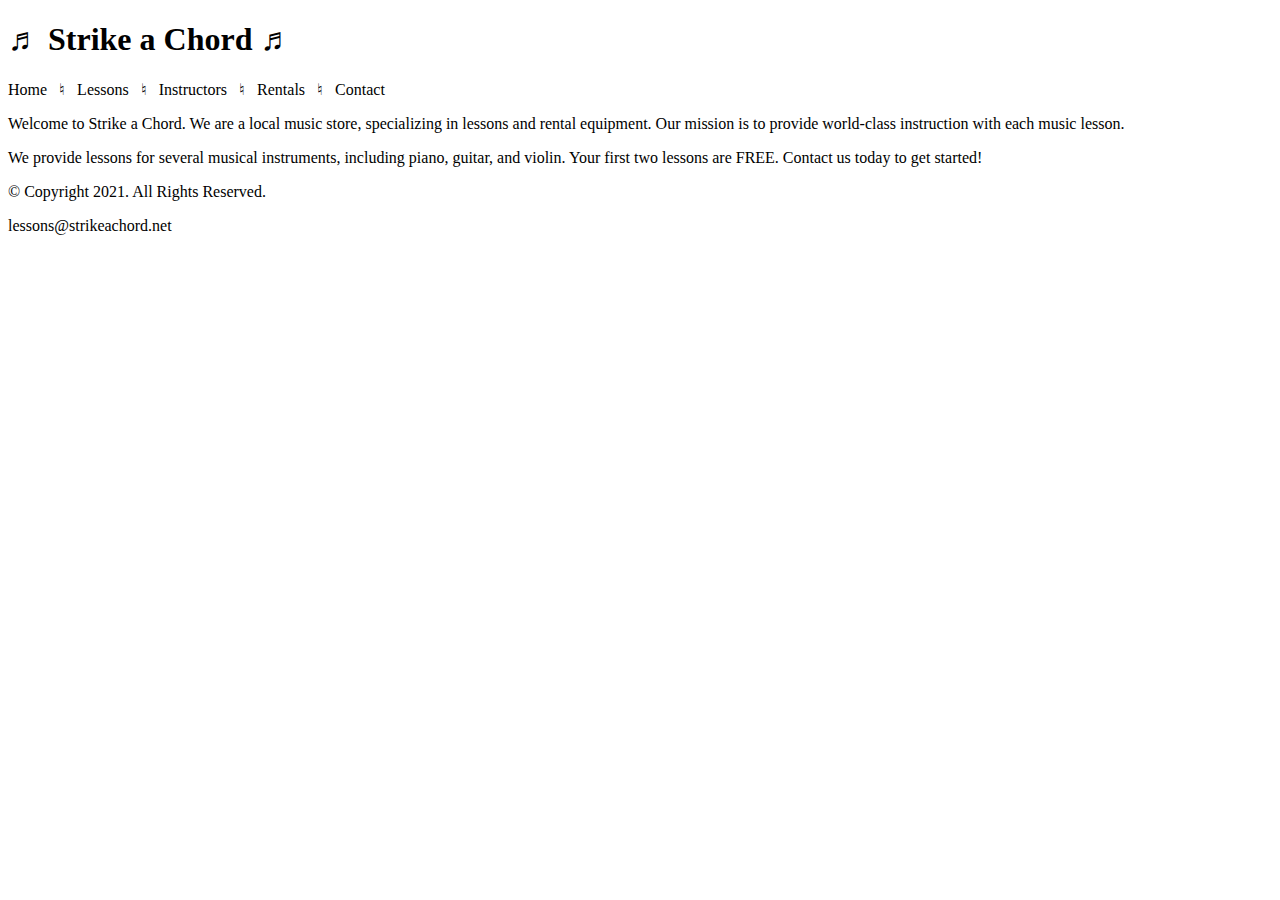
==== index.html @ 3ae35f9b "Created index.html" ====
<!DOCTYPE html>
<html lang="en">
    <!--
      Student Name:Laura Ristoff
      File Name: index.html 
      Date: 4/1/2021
      -->
<head>
    <meta charset="utf-8">
    <title>Strike a Chord: Home Page</title>
</head>
<body>
    <header>
        <h1>&#9836; Strike a Chord &#9836;</h1>
    </header>

    <nav>
        <p>Home &nbsp; &#9838; &nbsp;  
Lessons &nbsp; &#9838; &nbsp;
Instructors &nbsp; &#9838; &nbsp; 
Rentals &nbsp; &#9838; &nbsp; 
Contact</p>
    </nav>

        <!-- USE THE MAIN AREA TO ADD THE MAIN CONTENT TO THE WEBPAGE -->
    <main>
      <p>Welcome to Strike a Chord. We are a local music store, specializing in lessons and rental equipment. Our mission is to provide world-class instruction with each music lesson.</p>
 
<p>We provide lessons for several musical instruments, including piano, guitar, and violin. Your first two lessons are FREE. Contact us today to get started!</p>

    </main>

    <footer>
        <p>&copy; Copyright 2021. All Rights Reserved.</p>
        <p>lessons@strikeachord.net</p>
    </footer>

</body>
</html>
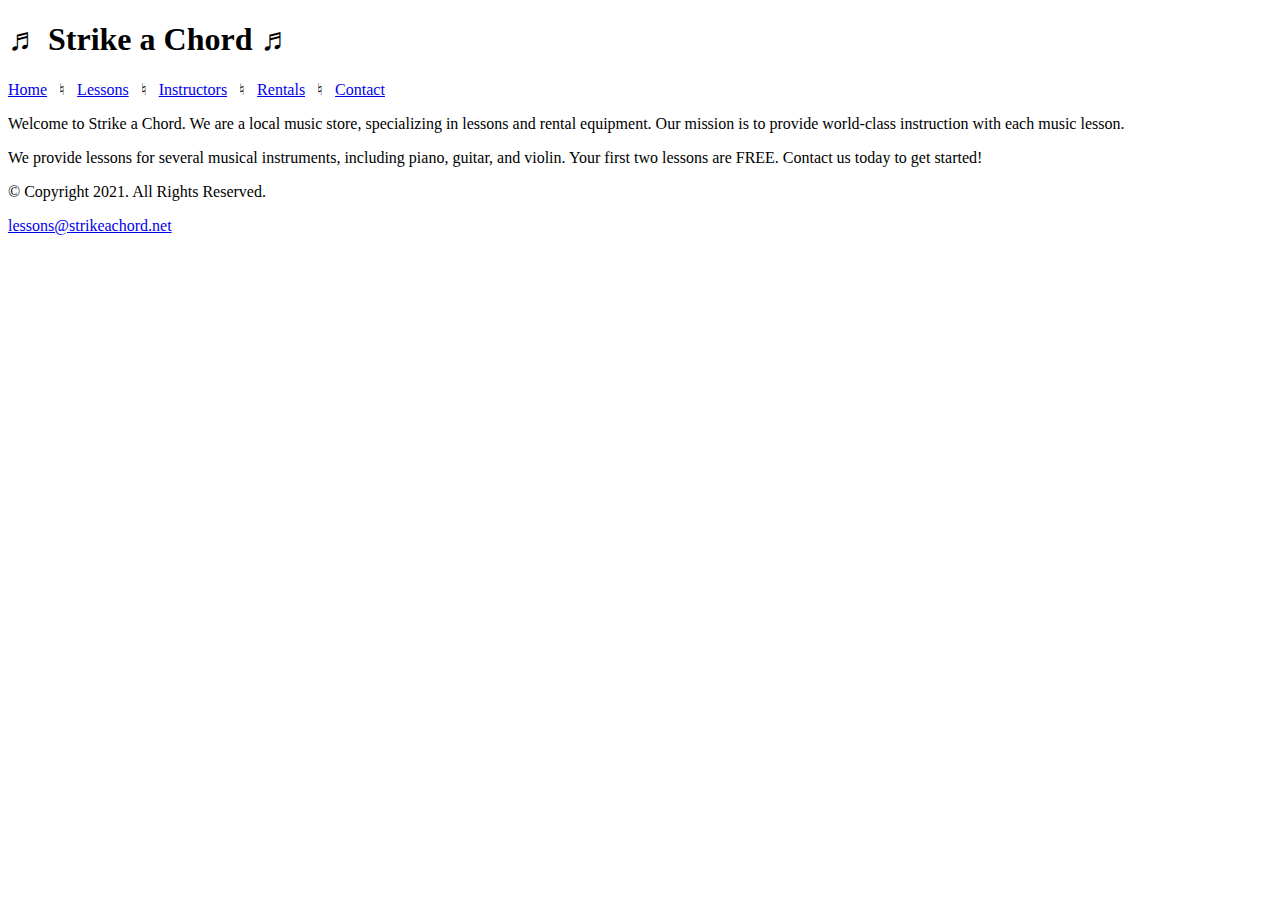
==== commit 6ee11274: "updated code files" ====
--- a/index.html
+++ b/index.html
@@ -8,6 +8,7 @@
 <head>
     <meta charset="utf-8">
     <title>Strike a Chord: Home Page</title>
+    <link href="music/lessons.html">
 </head>
 <body>
     <header>
@@ -15,24 +16,25 @@
     </header>
 
     <nav>
-        <p>Home &nbsp; &#9838; &nbsp;  
-Lessons &nbsp; &#9838; &nbsp;
-Instructors &nbsp; &#9838; &nbsp; 
-Rentals &nbsp; &#9838; &nbsp; 
-Contact</p>
+        <p><a href="index.html">Home</a> &nbsp; &#9838; &nbsp;  
+        <a href="lessons.html">Lessons</a> &nbsp; &#9838; &nbsp;
+        <a href="instructors.html">Instructors</a> &nbsp; &#9838; &nbsp; 
+        <a href="rentals.html">Rentals</a> &nbsp; &#9838; &nbsp; 
+        <a href="contact.html">Contact</a></p>
     </nav>
 
         <!-- USE THE MAIN AREA TO ADD THE MAIN CONTENT TO THE WEBPAGE -->
     <main>
-      <p>Welcome to Strike a Chord. We are a local music store, specializing in lessons and rental equipment. Our mission is to provide world-class instruction with each music lesson.</p>
+      <div id="intro">
+        <p>Welcome to Strike a Chord. We are a local music store, specializing in lessons and rental equipment. Our mission is to provide world-class instruction with each music lesson.</p>
  
-<p>We provide lessons for several musical instruments, including piano, guitar, and violin. Your first two lessons are FREE. Contact us today to get started!</p>
-
+        <p>We provide lessons for several musical instruments, including piano, guitar, and violin. Your first two lessons are FREE. Contact us today to get started!</p>
+</div>
     </main>
 
     <footer>
         <p>&copy; Copyright 2021. All Rights Reserved.</p>
-        <p>lessons@strikeachord.net</p>
+        <p><a href="mailto:lessons@strikeachord.net">lessons@strikeachord.net</a></p>
     </footer>
 
 </body>
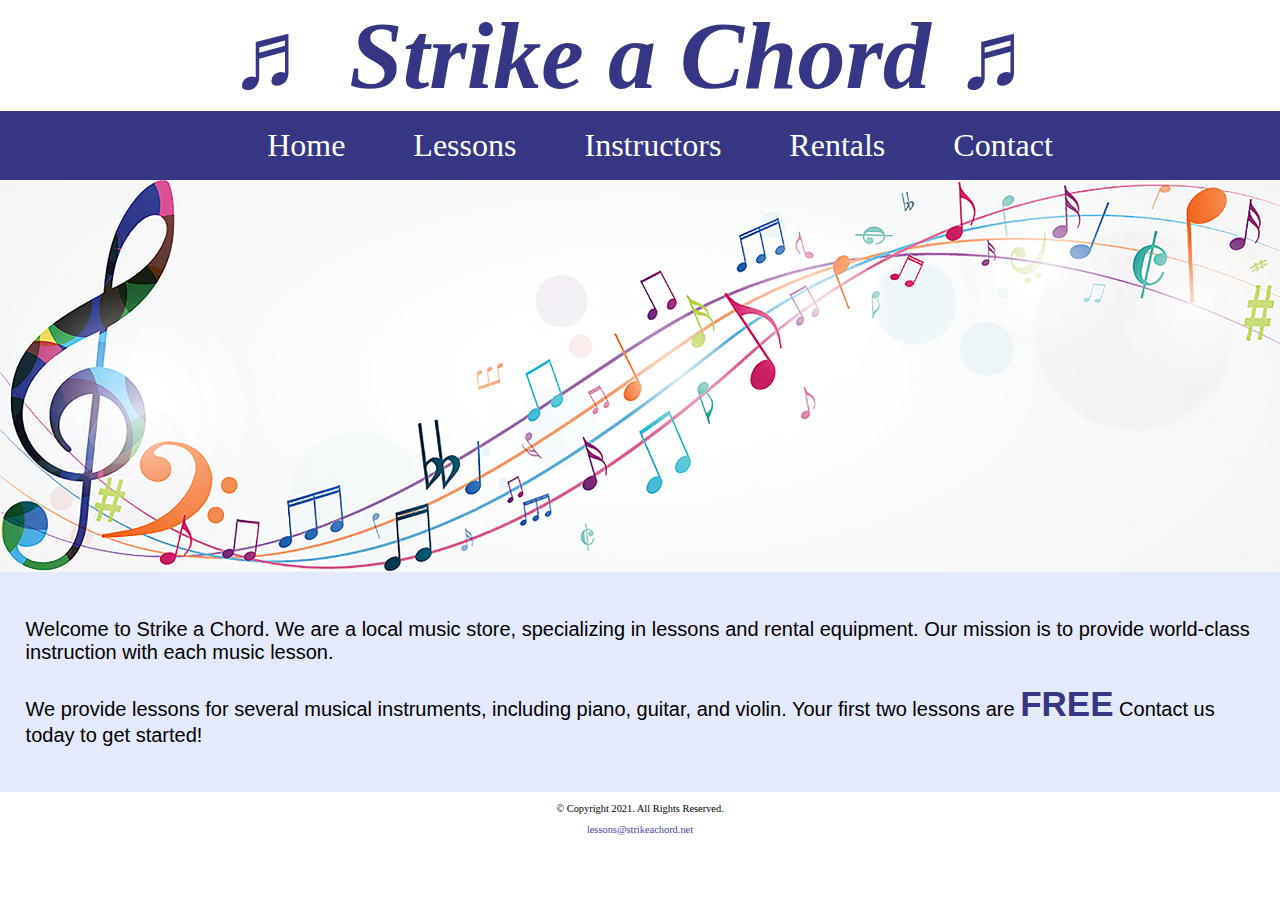
==== commit ced39faa: "updated source code" ====
--- a/index.html
+++ b/index.html
@@ -8,7 +8,7 @@
 <head>
     <meta charset="utf-8">
     <title>Strike a Chord: Home Page</title>
-    <link href="music/lessons.html">
+    <link rel="stylesheet" href="css/styles.css">
 </head>
 <body>
     <header>
@@ -16,19 +16,26 @@
     </header>
 
     <nav>
-        <p><a href="index.html">Home</a> &nbsp; &#9838; &nbsp;  
-        <a href="lessons.html">Lessons</a> &nbsp; &#9838; &nbsp;
-        <a href="instructors.html">Instructors</a> &nbsp; &#9838; &nbsp; 
-        <a href="rentals.html">Rentals</a> &nbsp; &#9838; &nbsp; 
-        <a href="contact.html">Contact</a></p>
+      <ul>
+        <li><a href="index.html">Home</a></li>
+        <li><a href="lessons.html">Lessons</a></li>
+        <li><a href="instructors.html">Instructors</a></li>
+        <li><a href="rentals.html">Rentals</a></li> 
+        <li><a href="contact.html">Contact</a></li>
+      </ul>
     </nav>
+
+    <!-- Hero Image -->
+    <div id="hero">
+      <img src="images/music-notes.png" alt="colorful music notes">
+    </div>
 
         <!-- USE THE MAIN AREA TO ADD THE MAIN CONTENT TO THE WEBPAGE -->
     <main>
       <div id="intro">
         <p>Welcome to Strike a Chord. We are a local music store, specializing in lessons and rental equipment. Our mission is to provide world-class instruction with each music lesson.</p>
  
-        <p>We provide lessons for several musical instruments, including piano, guitar, and violin. Your first two lessons are FREE. Contact us today to get started!</p>
+        <p>We provide lessons for several musical instruments, including piano, guitar, and violin. Your first two lessons are <span class="action">FREE</span> Contact us today to get started!</p>
 </div>
     </main>
 
--- a/css/styles.css
+++ b/css/styles.css
@@ -0,0 +1,109 @@
+/*  
+Author: Laura Ristoff 
+File Name: styles.css
+Date: 04/02/2021
+*/
+
+/* CSS Reset */
+body, header, nav, main, footer, img, h1 {
+    margin: 0;
+    padding: 0;
+    border: 0;
+}
+
+/* Style rule for images */
+img {
+    max-width: 100%;
+    display: block;
+}
+
+/* Style rules for header content */
+header {
+    text-align: center;
+    font-size: 3em;
+    color: #373684;
+}
+ 
+header h1 {
+    font-style: italic;
+}
+
+/* Style rules for navigation area */
+nav {
+    background-color: #373684;
+}
+ 
+nav ul {
+    list-style-type: none;
+    margin: 0;
+    text-align: center;
+}
+ 
+nav li {
+    display: inline-block;
+    font-size: 2em;
+}
+ 
+nav li a {
+    display: block;
+    color: #fff;
+    text-align: center;
+    padding: 0.5em 1em;
+    text-decoration: none;
+}
+
+/* Style rules for main content */
+main {
+    padding: 2%;
+    background-color: #e5e9fc;
+    overflow: auto;
+    font-family: Verdana, Arial, sans-serif;
+}
+ 
+main p {
+    font-size: 1.25em;
+}
+ 
+.action {
+    font-size: 1.75em;
+    color: #373684; 
+    font-weight: bold;
+}
+
+#piano, #guitar, #violin {
+     width: 29%;
+     float: left;
+     margin: 0 2%;
+}
+ 
+#info {
+    clear: left;
+    background-color: #c0caf7;
+    padding: 1% 2%;
+}
+
+#contact {
+    text-align: center;
+}
+ 
+#contact a {
+    color: #4645a8;
+    text-decoration: none;
+    font-weight: bold;
+}
+ 
+.map {
+    border: 5px solid #373684;
+}
+
+/* Style rules for footer content */
+footer {
+    text-align: center;
+    font-size: 0.65em;
+    clear: left;  
+}
+ 
+footer a {
+    color: #4645a8;
+    text-decoration: none;
+}
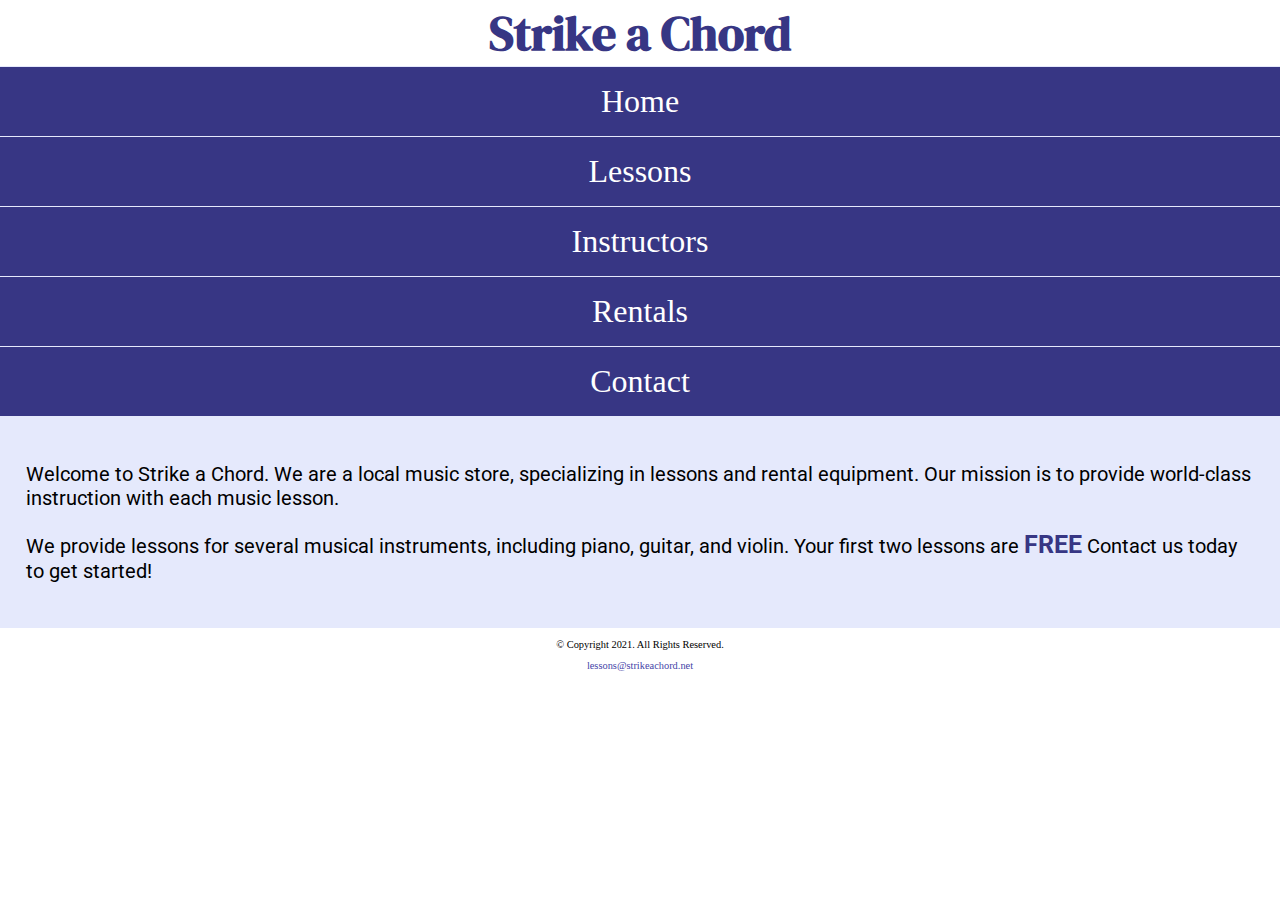
==== commit ec086665: "updated styles and html" ====
--- a/index.html
+++ b/index.html
@@ -3,16 +3,18 @@
     <!--
       Student Name:Laura Ristoff
       File Name: index.html 
-      Date: 4/1/2021
+      Date: 04/21/2021
       -->
 <head>
     <meta charset="utf-8">
     <title>Strike a Chord: Home Page</title>
     <link rel="stylesheet" href="css/styles.css">
+    <meta name="viewport" content="width=device-width, initial-scale=1.0">
+    <link href="https://fonts.googleapis.com/css2?family=DM+Serif+Display:ital@1&family=Roboto&display=swap" rel="stylesheet">
 </head>
 <body>
     <header>
-        <h1>&#9836; Strike a Chord &#9836;</h1>
+        <h1><span class="tab-desk">&#9836;</span> Strike a Chord <span class="tab-desk">&#9836;</span></h1>
     </header>
 
     <nav>
@@ -26,7 +28,7 @@
     </nav>
 
     <!-- Hero Image -->
-    <div id="hero">
+    <div id="hero" class="tab-desk">
       <img src="images/music-notes.png" alt="colorful music notes">
     </div>
 
--- a/css/styles.css
+++ b/css/styles.css
@@ -5,7 +5,7 @@
 */
 
 /* CSS Reset */
-body, header, nav, main, footer, img, h1 {
+body, header, nav, main, footer, img, h1, ul {
     margin: 0;
     padding: 0;
     border: 0;
@@ -17,15 +17,25 @@
     display: block;
 }
 
+/*Style rules for mobile viewport*/
+
+
+
+/*Hide tab-desk class*/
+.tab-desk {
+    display: none;
+}
+
 /* Style rules for header content */
 header {
     text-align: center;
-    font-size: 3em;
+    font-size: 1.5em;
     color: #373684;
+    
 }
  
 header h1 {
-    font-style: italic;
+    font-family: "DM Serif Display", serif;
 }
 
 /* Style rules for navigation area */
@@ -35,13 +45,13 @@
  
 nav ul {
     list-style-type: none;
-    margin: 0;
     text-align: center;
 }
  
 nav li {
-    display: inline-block;
+    display: block;
     font-size: 2em;
+    border-top: 1px solid #e5e9fc;
 }
  
 nav li a {
@@ -57,7 +67,7 @@
     padding: 2%;
     background-color: #e5e9fc;
     overflow: auto;
-    font-family: Verdana, Arial, sans-serif;
+    font-family: Roboto, sans-serif;
 }
  
 main p {
@@ -65,14 +75,12 @@
 }
  
 .action {
-    font-size: 1.75em;
+    font-size: 1.25em;
     color: #373684; 
     font-weight: bold;
 }
 
 #piano, #guitar, #violin {
-     width: 29%;
-     float: left;
      margin: 0 2%;
 }
  
@@ -82,14 +90,37 @@
     padding: 1% 2%;
 }
 
+#info ul {
+    margin-left: 10%;
+}
+
+.round {
+    border-radius: 8px;
+}
+
 #contact {
     text-align: center;
 }
  
-#contact a {
+#contact .email-link {
     color: #4645a8;
     text-decoration: none;
     font-weight: bold;
+}
+
+.tel-link {
+    background-color: #373684;
+        padding: 2%;
+        margin: 0 auto;
+        width: 80%;
+        text-align: center;
+        border-radius: 5px;
+} 
+.tel-link a {
+    color: #fff;
+        text-decoration: none;
+        font-size: 1.5em;
+        display: block;
 }
  
 .map {
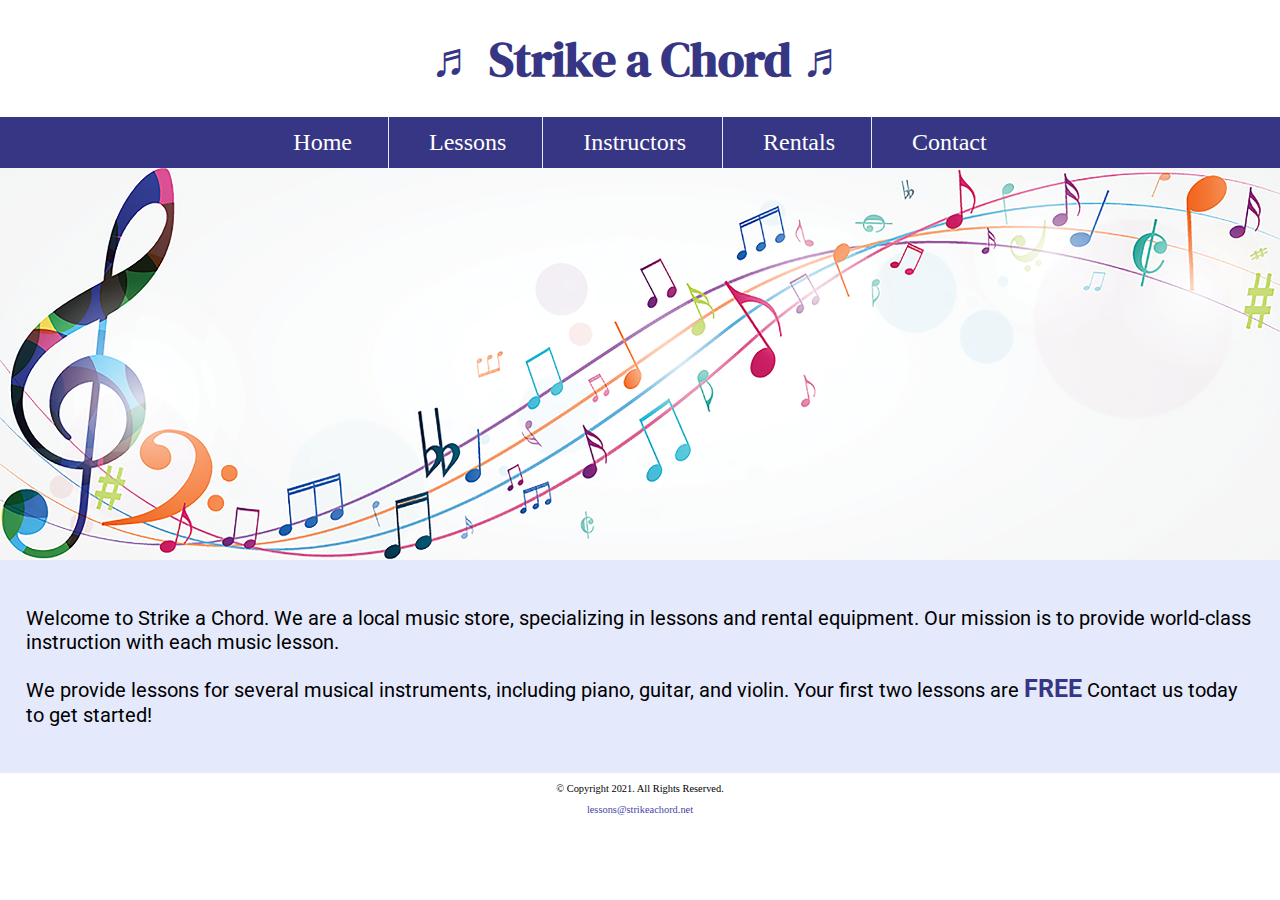
==== commit e84a71ac: "update css to include media queries for resposive viewports" ====
--- a/index.html
+++ b/index.html
@@ -3,7 +3,7 @@
     <!--
       Student Name:Laura Ristoff
       File Name: index.html 
-      Date: 04/21/2021
+      Date: 04/27/2021
       -->
 <head>
     <meta charset="utf-8">
--- a/css/styles.css
+++ b/css/styles.css
@@ -138,3 +138,86 @@
     color: #4645a8;
     text-decoration: none;
 }
+
+/* Media Query for Tablet Viewport */
+@media screen and (min-width: 550px), print {
+  
+  /* Tablet Viewport: Show tab-desk class, hide mobile class */  
+  .tab-desk {
+    display: block;
+  } 
+  .mobile {
+    display: none;  
+  } 
+ 
+  /* Tablet Viewport: Style rule for header content */     
+  span.tab-desk {
+    display: inline;
+  }
+
+  /*Tablet Viewport: Style rules for nav area*/
+  nav li {
+    border-top: none;
+    display: inline-block;
+    font-size: 1.5em;
+    border-right: 1px solid #e5e9fc;
+  }
+
+  nav li:last-child {
+    border-right: none;
+  }
+
+  nav li a {
+    padding: 0.25em 0.5em;
+  }
+
+  /*Tablet Viewport: Style rule for map*/
+  .map {
+    width: 500px;
+    height: 450px;
+  }
+
+}
+
+/*Media Query for Desktop Viewport*/
+@media screen and (min-width: 769px), print {
+
+  /*Desktop Viewport: Style rule for header*/
+  header {
+    padding: 2%;
+  }
+
+  /*Desktop Viewport: Style rule for nav area*/
+  nav li a {
+    padding: 0.5em 1.5em;
+  }
+
+  nav li a:hover {
+      background-color: #e5e9fc;
+      color: #373684;
+  }
+
+  /*Desktop Viewport: Style Rule for main content*/
+  #info ul {
+    margin-left: 5%;
+  }
+
+  main h3 {
+    font-size: 1.5em;
+  }
+
+  #piano, #guitar, #violin {
+    width: 29%;
+    float: left;
+    margin: 0 2%;
+  }
+
+}
+
+/*Media Query for Print*/
+@media print{
+  body {
+    background-color: #fff;
+    color: #000;
+  }
+}
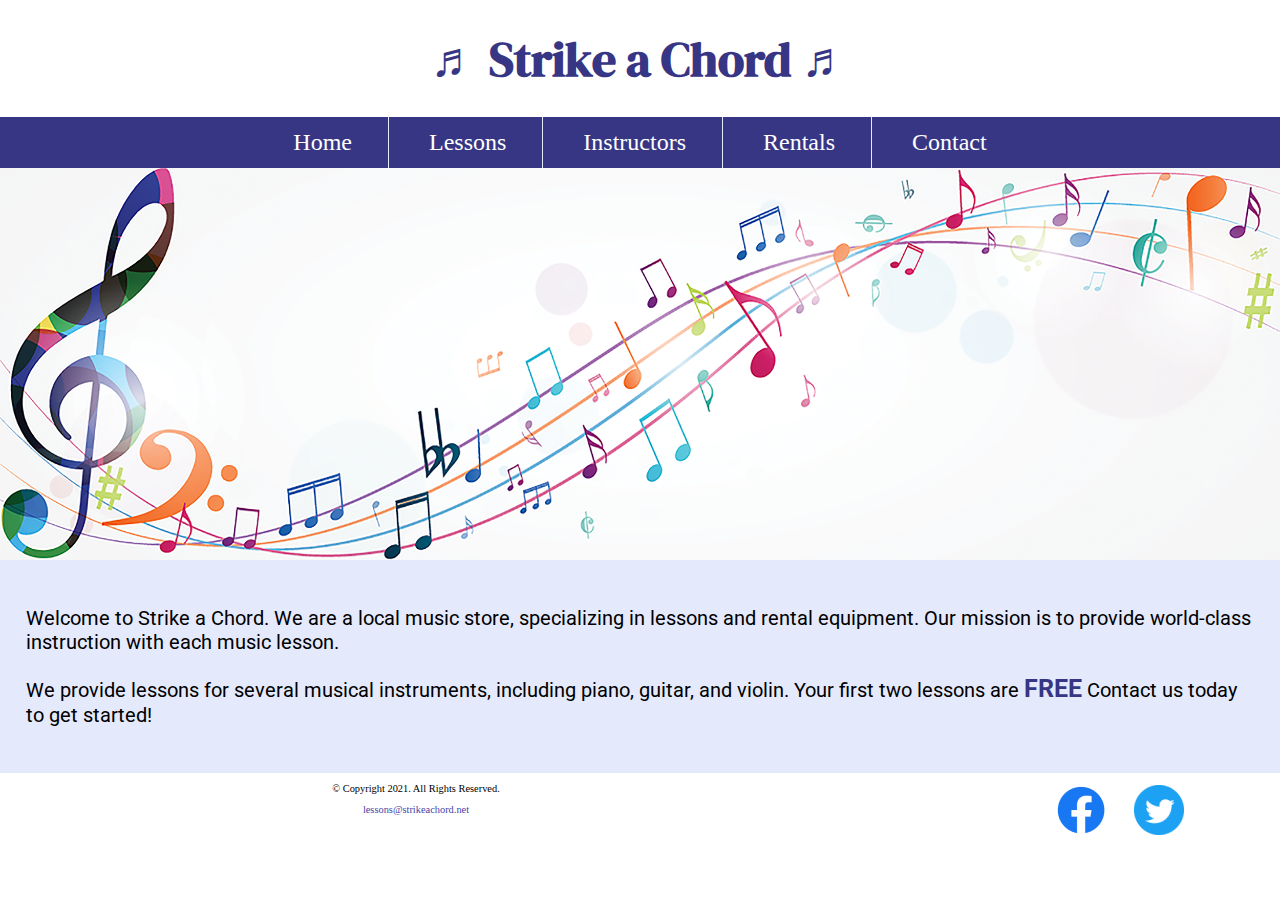
==== commit 9f6a01c7: "update footer with social icons and styles for footer" ====
--- a/index.html
+++ b/index.html
@@ -7,17 +7,39 @@
       -->
 <head>
     <meta charset="utf-8">
-    <title>Strike a Chord: Home Page</title>
+    <title>Music Lessons - Rentals | Strike a Chord.</title>
     <link rel="stylesheet" href="css/styles.css">
     <meta name="viewport" content="width=device-width, initial-scale=1.0">
     <link href="https://fonts.googleapis.com/css2?family=DM+Serif+Display:ital@1&family=Roboto&display=swap" rel="stylesheet">
+    <link rel="shortcut icon" href="images/favicon.ico">
+<link rel="icon" type="image/png" sizes="32x32" href="images/favicon-32.png">
+<link rel="apple-touch-icon" sizes="180x180" href="images/apple-touch-icon.png">
+<link rel="icon" sizes="192x192" href="images/android-chrome-192.png">
 </head>
 <body>
+
+  <!-- Mobile Nav -->  
+    <nav class="mobile-nav">
+        <div id="menu-links">
+            <a href="index.html">Home</a>
+            <a href="lessons.html">Lessons</a>
+            <a href="instructors.html">Instructors</a>
+            <a href="rentals.html">Rentals</a>
+            <a href="contact.html">Contact Us</a>
+        </div>
+        <a class="menu-icon" onclick="hamburger()">
+            <div>&#9776;</div>
+        </a>
+    </nav>
+
     <header>
         <h1><span class="tab-desk">&#9836;</span> Strike a Chord <span class="tab-desk">&#9836;</span></h1>
     </header>
 
-    <nav>
+    
+
+    <!--Tab/Desktop Nav-->
+    <nav class="tab-desk">
       <ul>
         <li><a href="index.html">Home</a></li>
         <li><a href="lessons.html">Lessons</a></li>
@@ -42,9 +64,15 @@
     </main>
 
     <footer>
+      <div class="copyright">
         <p>&copy; Copyright 2021. All Rights Reserved.</p>
         <p><a href="mailto:lessons@strikeachord.net">lessons@strikeachord.net</a></p>
+      </div>
+      <div class="social">
+        <a href="https://www.facebook.com"><img src="images/facebook-logo.png" alt="Facebook logo"></a>
+        <a href="https://www.twitter.com"><img src="images/twitter-logo.png" alt="Twitter logo"></a>
+      </div>
     </footer>
-
+  <script src="scripts/script.js"></script>
 </body>
 </html>
--- a/css/styles.css
+++ b/css/styles.css
@@ -5,7 +5,7 @@
 */
 
 /* CSS Reset */
-body, header, nav, main, footer, img, h1, ul {
+body, header, nav, main, footer, img, h1, ul,section, aside, figure, figcaption {
     margin: 0;
     padding: 0;
     border: 0;
@@ -17,14 +17,49 @@
     display: block;
 }
 
+/* Style rule for box sizing applies to all elements */  
+* {  
+        box-sizing: border-box; 
+     }
+
 /*Style rules for mobile viewport*/
 
-
-
+aside {
+  text-align: center;
+  font-size: 1.5em;
+  font-weight: bold;
+  color: #373684;
+  text-shadow: 3px 3px 10px #8280cb;
+}
+
+figure {
+  position: relative;
+  max-width: 275px;
+  margin: 2% auto;
+  border: 8px solid #373684;
+}
+
+figcaption {
+  position: absolute;
+  bottom: 0;
+  background: rgba(55, 54, 132, 0.7);
+  color: #fff;
+  width: 100%;
+  padding: 5% 0;
+  text-align: center;
+  font-family: Verdana, Arial, sans-serif;
+  font-size: 1.5em;
+  font-weight: bold;
+}
 /*Hide tab-desk class*/
 .tab-desk {
     display: none;
 }
+
+#menu-links {
+  display: none;
+}
+
 
 /* Style rules for header content */
 header {
@@ -36,30 +71,36 @@
  
 header h1 {
     font-family: "DM Serif Display", serif;
+    font-size: 1.5em;
+    padding: 4%;
+    margin-right: 15%;
 }
 
 /* Style rules for navigation area */
+.mobile-nav a {
+    color: #fff;
+    text-align: center;
+    font-size: 2em;
+    text-decoration: none;
+    padding: 3%;
+    display: block;
+}
+ 
+.mobile-nav a.menu-icon {
+    display: block;
+    position: absolute;
+    right: 0; 
+    top: 0;  
+}
+ 
+.menu-icon div {
+    height: 50px;
+    width: 50px;
+    background-color: #373684;
+}
+
 nav {
     background-color: #373684;
-}
- 
-nav ul {
-    list-style-type: none;
-    text-align: center;
-}
- 
-nav li {
-    display: block;
-    font-size: 2em;
-    border-top: 1px solid #e5e9fc;
-}
- 
-nav li a {
-    display: block;
-    color: #fff;
-    text-align: center;
-    padding: 0.5em 1em;
-    text-decoration: none;
 }
 
 /* Style rules for main content */
@@ -101,6 +142,15 @@
 #contact {
     text-align: center;
 }
+
+#rental h2 {
+  text-align: center;
+}
+
+#form h2 {
+  text-align: center;
+}
+
  
 #contact .email-link {
     color: #4645a8;
@@ -127,6 +177,65 @@
     border: 5px solid #373684;
 }
 
+/* Style rules for table elements */
+table {
+    border: 1px solid #373684;
+    border-collapse: collapse;
+    margin: 0 auto;
+    width: 100%;
+}
+ 
+caption {
+    font-size: 1.5em;
+    font-weight: bold; 
+    padding: 1%;
+}
+ 
+th, td {
+    border: 1px solid #373684;
+    padding: 2%; 
+}
+ 
+th {
+    background-color: #373684;
+    color: #fff;
+    font-size: 1.15em;
+}
+ 
+tr:nth-child(odd) {
+    background-color: #b7b7e1;  
+}
+
+/* Style rules for form elements */
+
+fieldset {
+  margin-bottom: 2%;
+}
+
+input {
+  margin-bottom: 2%;
+}
+
+fieldset legend {
+  font-weight: bold;
+  font-size: 1.25em;
+}
+
+label {
+  display: block;
+  padding-top: 3%;
+}
+
+form #submit {
+  margin: 0 auto;
+  display: block;
+  padding: 3%;
+  background-color: #b7b7e1;
+  font-size: 1em;
+}
+
+
+
 /* Style rules for footer content */
 footer {
     text-align: center;
@@ -139,85 +248,166 @@
     text-decoration: none;
 }
 
+.social img {
+    display: inline-block;
+    padding: 4%; 
+}
+
+
 /* Media Query for Tablet Viewport */
 @media screen and (min-width: 550px), print {
   
-  /* Tablet Viewport: Show tab-desk class, hide mobile class */  
-  .tab-desk {
-    display: block;
-  } 
-  .mobile {
-    display: none;  
-  } 
- 
-  /* Tablet Viewport: Style rule for header content */     
-  span.tab-desk {
-    display: inline;
-  }
-
-  /*Tablet Viewport: Style rules for nav area*/
-  nav li {
-    border-top: none;
-    display: inline-block;
-    font-size: 1.5em;
-    border-right: 1px solid #e5e9fc;
-  }
-
-  nav li:last-child {
-    border-right: none;
-  }
-
-  nav li a {
-    padding: 0.25em 0.5em;
-  }
-
-  /*Tablet Viewport: Style rule for map*/
-  .map {
-    width: 500px;
-    height: 450px;
-  }
+      /* Tablet Viewport: Show tab-desk class, hide mobile class */  
+      .tab-desk {
+        display: block;
+      } 
+      .mobile {
+        display: none;  
+      } 
+
+      .mobile-nav {
+        display: none;
+      }
+
+      .grid {
+        display: grid;
+        grid-template-columns: 1fr 1fr;
+        grid-gap: 20px;
+      }
+
+      aside {
+        grid-column: 1/span 2;
+      }
+    
+      /* Tablet Viewport: Style rule for header content */     
+      span.tab-desk {
+        display: inline;
+      }
+
+      header h1 {
+        margin: 0;
+        padding: 0;
+        font-size: 2em;
+      }
+
+      /*Tablet Viewport: Style rules for nav area*/
+      nav ul {
+        list-style-type: none;
+        text-align: center;
+        background-color: #373684;
+      }
+      
+      nav li {
+        border-top: none;
+        display: inline-block;
+        font-size: 1.5em;
+        border-right: 1px solid #e5e9fc;
+      }
+
+      nav li:last-child {
+        border-right: none;
+      }
+
+      nav li a {
+        padding: 0.25em 0.5em;
+        display: block;
+        color: #fff;
+        text-align: center;
+        text-decoration: none;
+      }
+
+      /*Tablet Viewport: Style rule for map*/
+      .map {
+        width: 500px;
+        height: 450px;
+      }
+
+      /*Tablet Viewport: Style rule for form element*/
+      form {
+        width: 70%;
+        margin: 0 auto;
+      }
+
+      /* Tablet Viewport: Style rules for footer area */ 
+      .copyright {
+          float: left;  width: 65%; 
+      }
+      
+      .social {
+          float: right;
+              width: 25%; 
+      }
 
 }
 
 /*Media Query for Desktop Viewport*/
 @media screen and (min-width: 769px), print {
 
-  /*Desktop Viewport: Style rule for header*/
-  header {
-    padding: 2%;
-  }
-
-  /*Desktop Viewport: Style rule for nav area*/
-  nav li a {
-    padding: 0.5em 1.5em;
-  }
-
-  nav li a:hover {
-      background-color: #e5e9fc;
-      color: #373684;
-  }
-
-  /*Desktop Viewport: Style Rule for main content*/
-  #info ul {
-    margin-left: 5%;
-  }
-
-  main h3 {
-    font-size: 1.5em;
-  }
-
-  #piano, #guitar, #violin {
-    width: 29%;
-    float: left;
-    margin: 0 2%;
-  }
-
-}
-
-/*Media Query for Print*/
-@media print{
-  body {
-    background-color: #fff;
-    color: #000;
-  }
-}
+      /*Desktop Viewport: Style rule for header*/
+      header {
+        padding: 2%;
+      }
+
+      .grid {
+        grid-template-columns: 1fr 1fr 1fr 1fr;
+      }
+
+      figcaption {
+        font-size: 1em;
+        position: absolute;
+      }
+      
+      aside {
+        grid-column: 1/span 4;
+      }
+      /*Desktop Viewport: Style rule for nav area*/
+      nav li a {
+        padding: 0.5em 1.5em;
+      }
+
+      nav li a:hover {
+          background-color: #e5e9fc;
+          color: #373684;
+          transform: scale(1.2);
+      }
+
+      /*Desktop Viewport: Style Rule for main content*/
+      #info ul {
+        margin-left: 5%;
+      }
+
+      main h3 {
+        font-size: 1.5em;
+      }
+
+      #piano, #guitar, #violin {
+        width: 29%;
+        float: left;
+        margin: 0 2%;
+      }
+
+      /*Desktop Viewport: Style rules for table element*/
+      table {
+        width: 70%;
+      }
+
+      /*Desktop Viewport: Style rules for form elements*/
+      .form-grid {
+        display: grid;
+        grid-template-columns: auto auto;
+        grid-gap: 20px;
+      }
+
+      .btn {
+        grid-column: 1/span 2;
+      }
+
+    }
+
+    /*Media Query for Print*/
+    @media print{
+      body {
+        background-color: #fff;
+        color: #000;
+      }
+}
